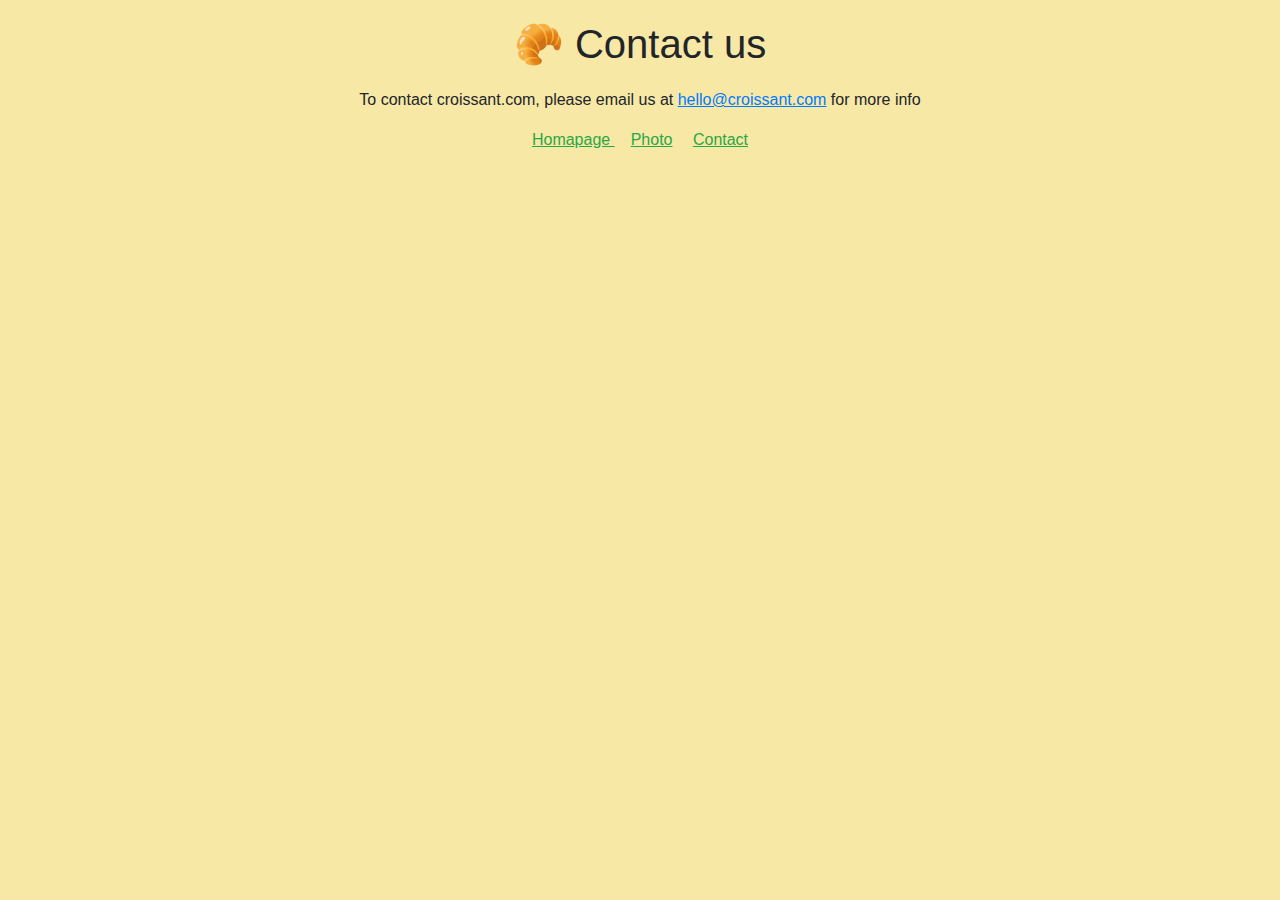
==== contact.html @ 914b6faf "Added content to contact.html and tittle to links and img" ====
<!DOCTYPE html>
<html lang="en">

<head>
    <meta charset="UTF-8">
    <meta http-equiv="X-UA-Compatible" content="IE=edge">
    <meta name="viewport" content="width=device-width, initial-scale=1.0">
    <link rel="stylesheet" href="https://cdn.jsdelivr.net/npm/bootstrap@4.3.1/dist/css/bootstrap.min.css"
        integrity="sha384-ggOyR0iXCbMQv3Xipma34MD+dH/1fQ784/j6cY/iJTQUOhcWr7x9JvoRxT2MZw1T" crossorigin="anonymous">
    <script src="https://cdn.jsdelivr.net/npm/bootstrap@5.0.2/dist/js/bootstrap.bundle.min.js"
        integrity="sha384-MrcW6ZMFYlzcLA8Nl+NtUVF0sA7MsXsP1UyJoMp4YLEuNSfAP+JcXn/tWtIaxVXM"
        crossorigin="anonymous"></script>
    <link rel="stylesheet" href="/src/style.css">

    <title>Croissant</title>
</head>

<body>
    <h1>
        🥐 Contact us
    </h1>
    <p>
        To contact croissant.com, please email us at 
        <a href="mailto:hello@croissant.com" title="contact us by email">hello@croissant.com</a> for more info
    </p>
    <footer>
        <a href="/" class="mr-3 text-success" title="Home">Homapage </a>
        <a href="/photo.html " class="mr-3 text-success" title="Croissant photo">Photo</a>
        <a href="/contact.html" class="text-success" title="Contact Croissant.com">Contact</a>
    </footer>
</body>
---- src/style.css ----
body {
  background-color: #f8e8a6;
  margin: 8px;
}
h1{
    margin: 20px auto;
}

h1,
p {
  text-align: center;
}
footer {
  text-align: center;
}
a{
    text-decoration: underline;
}

.croissant-photo {
  max-width: 100%;
  border-radius: 10px;
  display: block;
  margin: 30px auto;
}
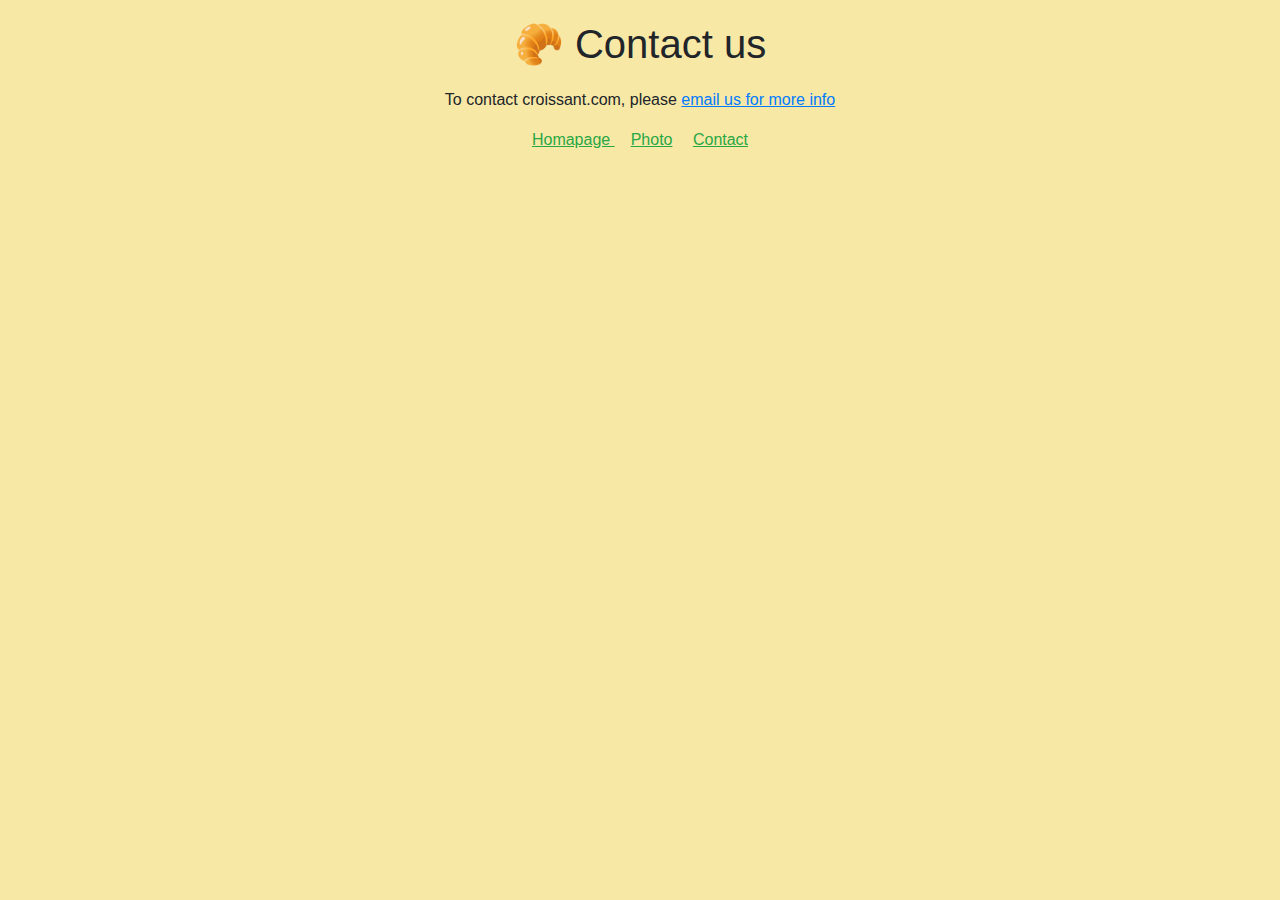
==== commit 0e935920: "Changed descriptions" ====
--- a/contact.html
+++ b/contact.html
@@ -4,6 +4,8 @@
 <head>
     <meta charset="UTF-8">
     <meta http-equiv="X-UA-Compatible" content="IE=edge">
+    <meta name="description"
+        content="Contact croissant.com and send us email to learn more about our homemade croissants">
     <meta name="viewport" content="width=device-width, initial-scale=1.0">
     <link rel="stylesheet" href="https://cdn.jsdelivr.net/npm/bootstrap@4.3.1/dist/css/bootstrap.min.css"
         integrity="sha384-ggOyR0iXCbMQv3Xipma34MD+dH/1fQ784/j6cY/iJTQUOhcWr7x9JvoRxT2MZw1T" crossorigin="anonymous">
@@ -12,7 +14,7 @@
         crossorigin="anonymous"></script>
     <link rel="stylesheet" href="/src/style.css">
 
-    <title>Croissant</title>
+    <title>Contact us - Croissant.com</title>
 </head>
 
 <body>
@@ -20,8 +22,8 @@
         🥐 Contact us
     </h1>
     <p>
-        To contact croissant.com, please email us at 
-        <a href="mailto:hello@croissant.com" title="contact us by email">hello@croissant.com</a> for more info
+        To contact croissant.com, please 
+        <a href="mailto:hello@croissant.com" title="contact us by email"> email us for more info</a> 
     </p>
     <footer>
         <a href="/" class="mr-3 text-success" title="Home">Homapage </a>
